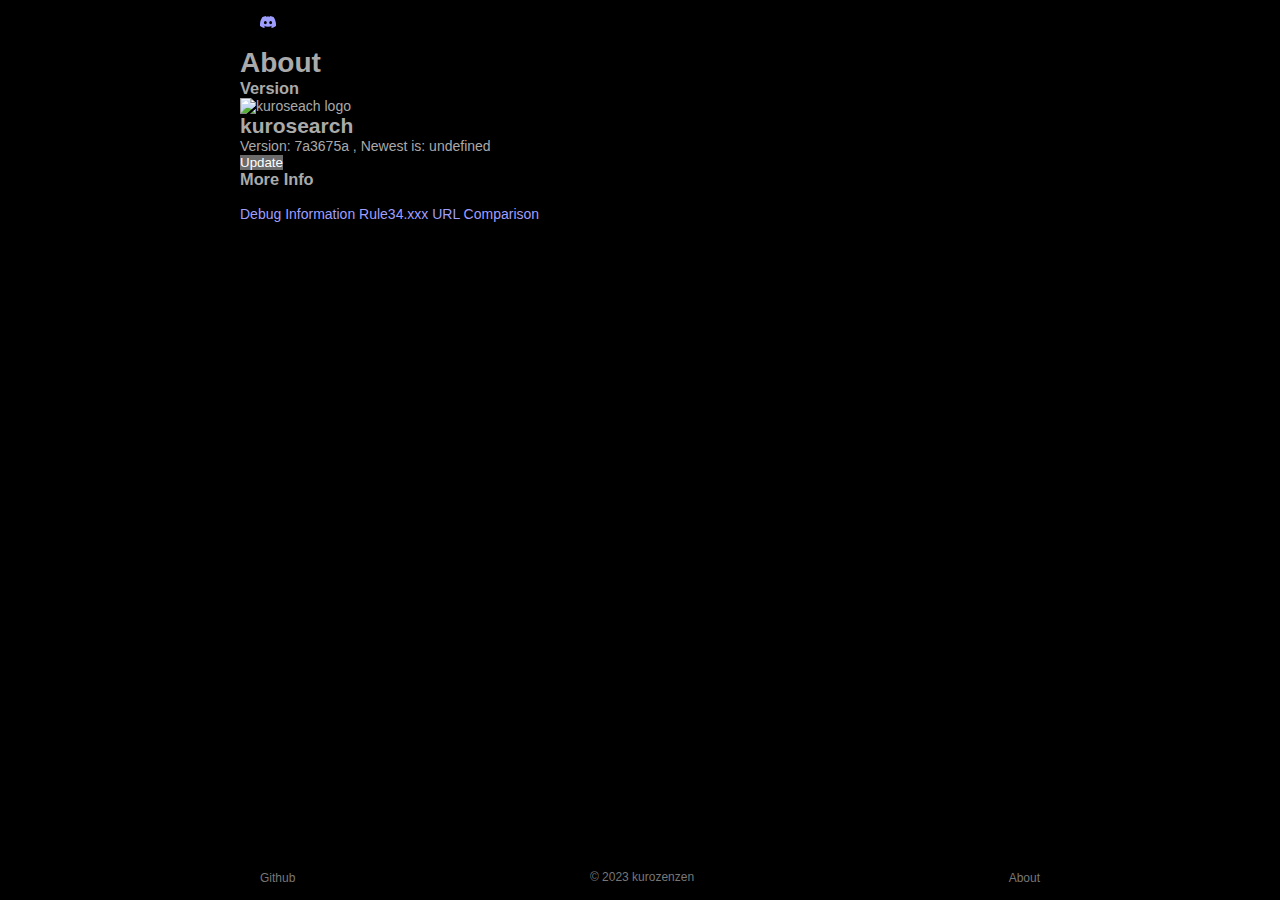
==== about.html @ 104b5483 "Deploying to gh-pages from @ kurozenzen/ks-dev@7a3675aeb4153328c575bf4c6e7546c13341e9d4 🚀" ====
<!DOCTYPE html>
<html lang="en" class="dark">
	<head>
		<title>kurosearch - Rule34 Hentai</title>
		<meta
			name="description"
			content="Simple and powerful Rule34 browsing site with a focus on simplicity and user experience. This app supports advanced features like excluding tags and sorting and filtering based on score."
		/>
		<meta name="keywords" content="rule34, hentai, exclude, kurosearch" />
		<link rel="icon" href="./favicon.svg" />
		<meta charset="utf-8" />
		<meta name="viewport" content="width=device-width" />
		<meta http-equiv="content-security-policy" content="default-src 'self'; frame-src https://r34-react.firebaseapp.com; connect-src 'self' https://apis.google.com https://rule34.xxx https://*.rule34.xxx https://*.googleapis.com https://*.google-analytics.com https://api.github.com; img-src 'self' https://rule34.xxx https://*.rule34.xxx https://*.googleusercontent.com https://www.googletagmanager.com; media-src 'self' https://rule34.xxx https://*.rule34.xxx; script-src 'self' https://apis.google.com https://www.googletagmanager.com 'sha256-51fKcXgBxMbTyZzP+VnzmnhFOLZ64S73BpdPcaakIR0=' 'sha256-dHPx77UVXL4IAZ4loCGJAvazlPejO0VDeeeN+PwA1MI='; style-src 'self' 'unsafe-inline'">
		<link href="./app/immutable/assets/0.17ee51ad.css" rel="stylesheet">
		<link href="./app/immutable/assets/SettingsLink.41ba7049.css" rel="stylesheet">
		<link href="./app/immutable/assets/IconLink.9d4e619a.css" rel="stylesheet">
		<link href="./app/immutable/assets/CodiconLink.bdf8e2b9.css" rel="stylesheet">
		<link href="./app/immutable/assets/3.2109d544.css" rel="stylesheet">
		<link href="./app/immutable/assets/Heading3.6d93f62a.css" rel="stylesheet">
		<link href="./app/immutable/assets/TextButton.292f670f.css" rel="stylesheet">
		<link rel="modulepreload" href="./app/immutable/entry/start.6f368557.js">
		<link rel="modulepreload" href="./app/immutable/chunks/scheduler.876e21ab.js">
		<link rel="modulepreload" href="./app/immutable/chunks/singletons.959972b2.js">
		<link rel="modulepreload" href="./app/immutable/chunks/index.20fb8850.js">
		<link rel="modulepreload" href="./app/immutable/chunks/paths.4aa6f1c5.js">
		<link rel="modulepreload" href="./app/immutable/chunks/environment.9219df7c.js">
		<link rel="modulepreload" href="./app/immutable/entry/app.2320b69c.js">
		<link rel="modulepreload" href="./app/immutable/chunks/index.bf870a3d.js">
		<link rel="modulepreload" href="./app/immutable/nodes/0.905dee6f.js">
		<link rel="modulepreload" href="./app/immutable/chunks/globals.7f7f1b26.js">
		<link rel="modulepreload" href="./app/immutable/chunks/SettingsLink.1e291b0b.js">
		<link rel="modulepreload" href="./app/immutable/chunks/IconLink.dd1f82e7.js">
		<link rel="modulepreload" href="./app/immutable/chunks/CodiconLink.2f2f3e01.js">
		<link rel="modulepreload" href="./app/immutable/chunks/theme-store.276221bb.js">
		<link rel="modulepreload" href="./app/immutable/chunks/store-keys.b8cbd8ca.js">
		<link rel="modulepreload" href="./app/immutable/chunks/wide-layout-enabled-store.8a5a05e3.js">
		<link rel="modulepreload" href="./app/immutable/chunks/stores.5b4bc999.js">
		<link rel="modulepreload" href="./app/immutable/chunks/firebase.68ed9652.js">
		<link rel="modulepreload" href="./app/immutable/chunks/index.esm2017.b35d87a0.js">
		<link rel="modulepreload" href="./app/immutable/nodes/3.2ac694f7.js">
		<link rel="modulepreload" href="./app/immutable/chunks/await_block.ac7187f4.js">
		<link rel="modulepreload" href="./app/immutable/chunks/Heading3.54b50ad8.js">
		<link rel="modulepreload" href="./app/immutable/chunks/TextButton.e107ec77.js"><title>kurosearch - About</title><!-- HEAD_svelte-2z3lmb_START --><script lang="ts" data-svelte-h="svelte-1lysl69">const [accent, theme] = (localStorage.getItem("kurosearch:theme") ?? "crimson dark").split(" ");
document.documentElement.dataset.theme = theme;
document.documentElement.dataset.accent = accent;</script><!-- HEAD_svelte-2z3lmb_END --><!-- HEAD_svelte-ktkf94_START --><meta name="description" content="Further information about the website can be found here."><!-- HEAD_svelte-ktkf94_END -->
		<meta name="theme-color" content="#000" />
		<meta name="background-color" content="#000" />
		<meta name="apple-mobile-web-app-capable" content="yes" />
		<link rel="manifest" href="./manifest.json" />
		<link rel="apple-touch-icon" href="./icon/ks-192.png" sizes="192x192" />
		<link rel="mask-icon" href="./favicon.svg" color="#000" />
	</head>

	<body data-sveltekit-preload-data="hover">
		<div>   <header class="svelte-pon4o3"><nav class="svelte-pon4o3"><a title="Sponsor" href="https://ko-fi.com/kurozenzen" target="_blank" class=" svelte-9n1wpp"><i class="codicon codicon-heart svelte-gqhl1j"></i> </a> <a title="Discord Server" href="https://discord.gg/yyJFG5PVBZ" target="_blank" class=" svelte-9n1wpp"><svg width="16" height="16" viewBox="0 0 71 55" xmlns="http://www.w3.org/2000/svg"><g clip-path="url(#prefix__clip0)"><path d="M60.105 4.898A58.55 58.55 0 0045.653.415a.22.22 0 00-.233.11 40.784 40.784 0 00-1.8 3.697c-5.456-.817-10.886-.817-16.23 0-.485-1.164-1.201-2.587-1.828-3.697a.228.228 0 00-.233-.11 58.386 58.386 0 00-14.451 4.483.207.207 0 00-.095.082C1.578 18.73-.944 32.144.293 45.39a.244.244 0 00.093.167c6.073 4.46 11.955 7.167 17.729 8.962a.23.23 0 00.249-.082 42.08 42.08 0 003.627-5.9.225.225 0 00-.123-.312 38.772 38.772 0 01-5.539-2.64.228.228 0 01-.022-.378c.372-.279.744-.569 1.1-.862a.22.22 0 01.23-.03c11.619 5.304 24.198 5.304 35.68 0a.219.219 0 01.233.027c.356.293.728.586 1.103.865a.228.228 0 01-.02.378 36.384 36.384 0 01-5.54 2.637.227.227 0 00-.121.315 47.249 47.249 0 003.624 5.897.225.225 0 00.249.084c5.801-1.794 11.684-4.502 17.757-8.961a.228.228 0 00.092-.164c1.48-15.315-2.48-28.618-10.497-40.412a.18.18 0 00-.093-.084zm-36.38 32.427c-3.497 0-6.38-3.211-6.38-7.156 0-3.944 2.827-7.156 6.38-7.156 3.583 0 6.438 3.24 6.382 7.156 0 3.945-2.827 7.156-6.381 7.156zm23.593 0c-3.498 0-6.38-3.211-6.38-7.156 0-3.944 2.826-7.156 6.38-7.156 3.582 0 6.437 3.24 6.38 7.156 0 3.945-2.798 7.156-6.38 7.156z" fill="currentcolor"></path></g><defs><clipPath id="prefix__clip0"><path fill="currentcolor" d="M0 0h71v55H0z"></path></clipPath></defs></svg> </a> <a title="Documentation" href="/help" target="_self" class=" svelte-9n1wpp"><i class="codicon codicon-book svelte-gqhl1j"></i> </a> <div class="svelte-pon4o3"></div> <a title="Search" href="/" target="_self" class=" svelte-9n1wpp"><i class="codicon codicon-search svelte-gqhl1j"></i> </a> <a title="Settings" href="/preferences" target="_self" class="gear svelte-9n1wpp"><i class="codicon codicon-settings-gear svelte-1e0y4hg"></i> </a> <a title="Account" href="/account" target="_self" class=" svelte-9n1wpp"><i class="codicon codicon-account svelte-z9ioyl"></i> </a></nav></header> <main class="svelte-pon4o3"> <div class="svelte-1jsrvde"><h1 class="svelte-1u9nu8x">About</h1> <h3 class="svelte-rs0dcn">Version</h3> <section class="info svelte-1jsrvde"><img src="/favicon.svg" alt="kuroseach logo" class="svelte-1jsrvde"> <h2 class="svelte-1jsrvde" data-svelte-h="svelte-1okuyk9">kurosearch</h2> <span>Version: 7a3675a
				, Newest is: undefined </span></section> <section class="update svelte-1jsrvde"><button title="Force an update of the app" class="primary svelte-p5b60j" >Update </button></section> <h3 class="svelte-rs0dcn">More Info</h3> <section class="more svelte-1jsrvde"><a title="Debug Information" href="/debug" target="_self" class="codicon codicon-link svelte-9n1wpp"><p class="svelte-1jsrvde" data-svelte-h="svelte-1flnq1l">Debug Information</p> </a> <a title="Rule34.xxx URL Comparison" href="/query" target="_self" class="codicon codicon-link svelte-9n1wpp"><p class="svelte-1jsrvde" data-svelte-h="svelte-1x54zdn">Rule34.xxx URL Comparison</p> </a></section> </div></main> <footer class="svelte-pon4o3"><a title="Source Code" href="https://github.com/kurozenzen/kurosearch" target="_blank" class="codicon codicon-github svelte-1nm38jf">Github </a> <span class="copyright svelte-pon4o3" data-svelte-h="svelte-1mff4tf">© 2023 kurozenzen</span> <a title="About" href="/about" target="_self" class="codicon codicon-info svelte-1nm38jf">About </a> </footer> 
			
			<script>
				{
					__sveltekit_1heew2d = {
						base: new URL(".", location).pathname.slice(0, -1),
						env: {}
					};

					const element = document.currentScript.parentElement;

					const data = [null,null];

					Promise.all([
						import("./app/immutable/entry/start.6f368557.js"),
						import("./app/immutable/entry/app.2320b69c.js")
					]).then(([kit, app]) => {
						kit.start(app, element, {
							node_ids: [0, 3],
							data,
							form: null,
							error: null
						});
					});

					if ('serviceWorker' in navigator) {
						addEventListener('load', function () {
							navigator.serviceWorker.register('./service-worker.js');
						});
					}
				}
			</script>
		</div>
	</body>
</html>
---- app/immutable/assets/0.17ee51ad.css ----
a.svelte-1nm38jf{display:inline-flex;align-items:center;gap:var(--tiny-gap);color:currentColor;font-size:var(--text-size-small);vertical-align:middle}a.svelte-1nm38jf:before{height:unset}@media (hover: hover){a.svelte-1nm38jf{transition:color var(--default-transition-behaviour)}a.svelte-1nm38jf:hover{color:var(--text-highlight)}}@layer reset{html{padding:unset}body{margin:unset}ol,ul{list-style-type:unset;margin-block:unset;padding-left:unset}p,h1,h2,h3{margin-block:unset}a{text-decoration:unset}button{border:unset;padding:unset}dialog{border:unset}input{border:unset;color:unset}select{background:unset;border:unset}}@font-face{font-family:Zen Kaku Gothic New;font-weight:900;src:url(../../../font/ZenKakuGothicNew-Black-subset.woff2) format("woff2"),url(../../../font/ZenKakuGothicNew-Black-subset.woff) format("woff")}@font-face{font-family:Roboto;font-weight:400;src:url(../../../font/Roboto-Regular.woff2) format("woff2"),url(../../../font/Roboto-Regular.woff) format("woff"),url(../../../font/Roboto-Italic.woff2) format("woff2") font-italic,url(../../../font/Roboto-Italic.woff) format("woff") font-italic}@font-face{font-family:codicon;src:url(../../../font/codicon.woff2) format("woff2"),url(../../../font/codicon.woff) format("woff")}*{box-sizing:border-box}body>div{display:contents}:root[data-accent=crimson]{--accent-color: crimson;--h: 348;--s: 83%;--l: 47%;--text-accent: #fff;--hover-lighten: 20%}:root[data-accent=hotpink]{--accent-color: hsl(330, 98%, 67%);--h: 330;--s: 100%;--l: 60%;--text-accent: #fff;--hover-lighten: 10%}:root[data-theme=dark]{--background-0: #000000;--background-1: #151520;--background-2: #303040;--background-3: #454560;--text: #aaa;--text-highlight: #fff;--text-muted: #777;color-scheme:dark;--artist-background: #a223;--artist-background-hover: #a228;--character-background: #2a23;--character-background-hover: #2a28;--copyright-background: #b4b3;--copyright-background-hover: #b4b8;--metadata-background: #f823;--metadata-background-hover: #f828}:root[data-theme=light]{--background-0: #fff;--background-1: #ddd;--background-2: #bbb;--background-3: #999;--text: #444;--text-highlight: #000;--text-muted: #888;color-scheme:light;--artist-background: #a228;--artist-background-hover: #a22a;--character-background: #2a28;--character-background-hover: #2a2a;--copyright-background: #b4b8;--copyright-background-hover: #b4ba;--metadata-background: #f828;--metadata-background-hover: #f82a}:root[data-theme=coffee]{--background-0: #191515;--background-1: #3f3535;--background-2: #655555;--background-3: #8b7575;--text: #aaa;--text-highlight: #fff;--text-muted: #555;color-scheme:dark;--artist-background: #a223;--artist-background-hover: #a228;--character-background: #2a23;--character-background-hover: #2a28;--copyright-background: #b4b3;--copyright-background-hover: #b4b8;--metadata-background: #f823;--metadata-background-hover: #f828}:root{--line-height-small: 24px;--line-height: 32px;--box-height: 36px;--line-height-large: 44px;--grid-gap: 1rem;--small-gap: .5rem;--tiny-gap: 4px;--icon-size: 32px;--body-width: 800px;--border-radius: 5px;--border-radius-full: 100px;--scrollbar-size: 6px;--text-size-small: 12px;--text-size: 14px;--text-size-large: 16px;--text-size-h1: 3.75rem;--text-size-h3: 1.5rem;--default-transition-behaviour: .2s ease-out;--text-link: #58a6ff;--default-shadow: 0px 3px 10px 3px rgba(0, 0, 0, .75);--z-dialog: 999;--z-scroll-up: 10;--z-searchbar: 3;--z-media-controls: 2;--z-media: 1;--accent: hsl(var(--h), var(--s), var(--l));--accent-light: hsl(var(--h), var(--s), calc(var(--l) + var(--hover-lighten)));accent-color:var(--accent);font-family:Roboto,sans-serif;background-color:var(--background-0)}html{color:var(--text);background-color:var(--background-0);font-size:var(--text-size);transition:background var(--default-transition-behaviour)}.codicon,.custom-icon{display:inline-block;text-decoration:none;text-rendering:auto;text-align:center;-webkit-font-smoothing:antialiased;-moz-osx-font-smoothing:grayscale;user-select:none;-webkit-user-select:none;-ms-user-select:none}i.codicon{font: 16px/1 codicon}.codicon:before{font-family:codicon,serif;font-style:unset;line-height:16px;width:16px;height:16px}.custom-icon-wave:before{content:"(⁓)"}.codicon-plus:before{padding-left:1px;content:""}.codicon-tag:before{content:""}.codicon-person:before{content:""}.codicon-comment:before{content:""}.codicon-search:before{content:""}.codicon-eye:before{content:""}.codicon-edit:before{content:""}.codicon-info:before{content:""}.codicon-error:before{content:""}.codicon-folder:before{content:""}.codicon-github:before{content:""}.codicon-zap:before{content:""}.codicon-arrow-down:before{content:""}.codicon-chevron-down:before{content:""}.codicon-chevron-left:before{content:""}.codicon-chevron-right:before{content:""}.codicon-arrow-up:before{content:""}.codicon-book:before{content:""}.codicon-close:before{content:""}.codicon-calendar:before{content:""}.codicon-code:before{content:""}.codicon-comment-discussion:before{content:""}.codicon-debug-disconnect:before{content:""}.codicon-filter:before{content:""}.codicon-heart:before{content:""}.codicon-link-external:before{content:""}.codicon-link:before{content:""}.codicon-list-ordered:before{content:""}.codicon-question:before{content:""}.codicon-settings-gear:before{content:""}.codicon-star-full:before{content:""}.codicon-unverified:before{content:""}.codicon-whole-word:before{content:""}.codicon-account:before{content:""}.codicon-arrow-swap:before{content:""}.codicon-dash:before{content:""}.codicon-file:before{content:""}.codicon-cloud:before{content:""}.codicon-screen-full:before{content:""}.codicon-copy:before{content:""}.codicon-pass:before{content:""}@media (pointer: fine){::-webkit-scrollbar{width:var(--scrollbar-size);height:var(--scrollbar-size);transition:background-color var(--default-transition-behaviour)}html,body,main{scrollbar-width:thin}::-webkit-scrollbar-track{background:transparent}::-webkit-scrollbar-thumb{background:rgba(200,200,255,.11);border-radius:var(--border-radius-full)}::-webkit-scrollbar-thumb:hover{background:rgba(200,200,255,.22)}}body{display:flex;flex-direction:column;min-height:100vh;width:100%;align-items:center;overflow-y:scroll}nav.svelte-pon4o3,footer.svelte-pon4o3{display:flex;gap:8px}main.svelte-pon4o3{width:100%;flex-grow:1;max-width:var(--body-width)}main.extra-wide.svelte-pon4o3{max-width:90vw}header.svelte-pon4o3,footer.svelte-pon4o3{padding:var(--grid-gap)}footer.svelte-pon4o3{color:var(--text-muted);justify-content:space-between}div.svelte-pon4o3{flex-grow:1}span.svelte-pon4o3{font-size:var(--text-size-small)}header.svelte-pon4o3,footer.svelte-pon4o3{width:100%;max-width:calc(var(--body-width) + 2 * var(--grid-gap))}
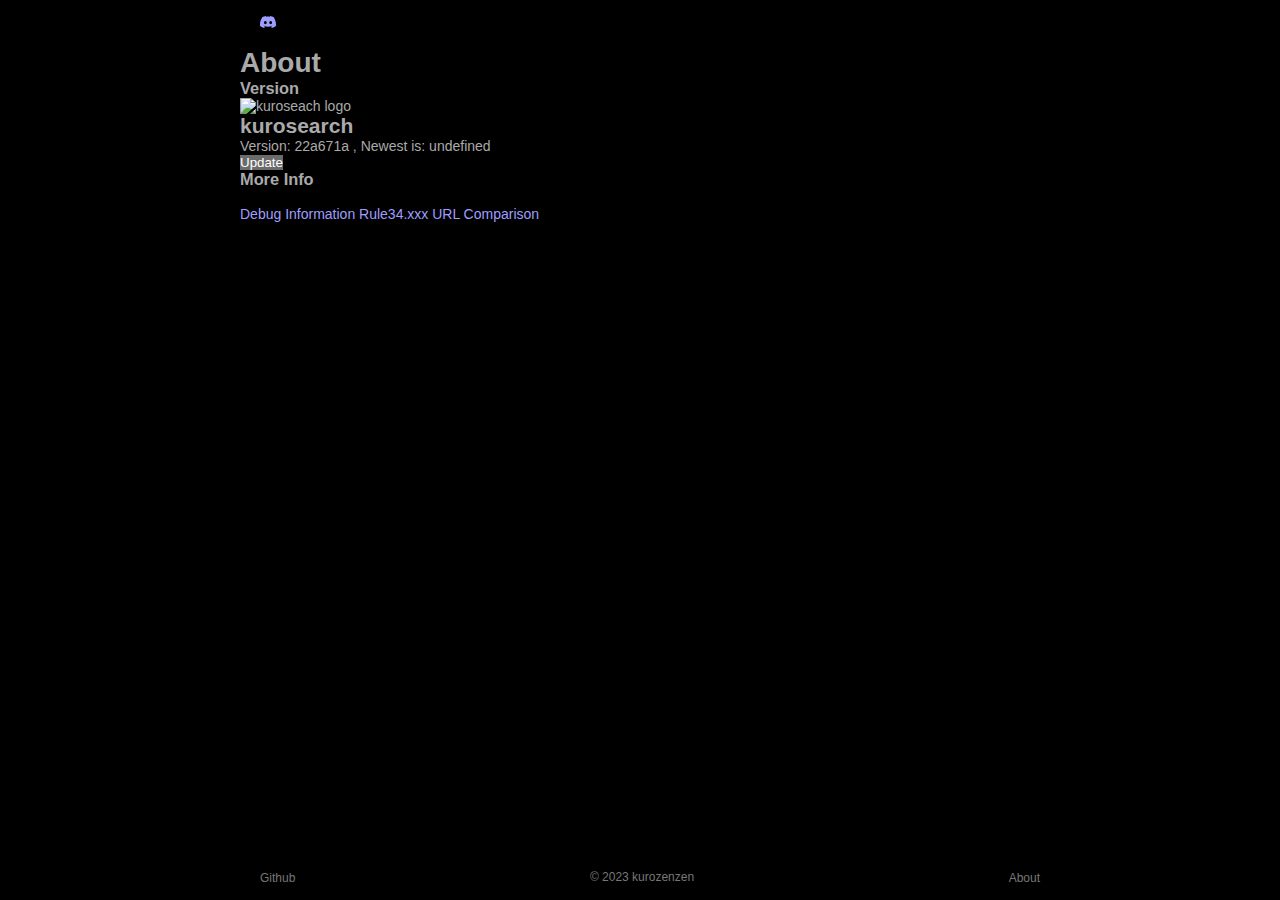
==== commit 9a795f7e: "Deploying to gh-pages from @ kurozenzen/ks-dev@22a671ace825711fc42da0fb0488170a5beb29b1 🚀" ====
--- a/about.html
+++ b/about.html
@@ -10,7 +10,7 @@
 		<link rel="icon" href="./favicon.svg" />
 		<meta charset="utf-8" />
 		<meta name="viewport" content="width=device-width" />
-		<meta http-equiv="content-security-policy" content="default-src 'self'; frame-src https://r34-react.firebaseapp.com; connect-src 'self' https://apis.google.com https://rule34.xxx https://*.rule34.xxx https://*.googleapis.com https://*.google-analytics.com https://api.github.com; img-src 'self' https://rule34.xxx https://*.rule34.xxx https://*.googleusercontent.com https://www.googletagmanager.com; media-src 'self' https://rule34.xxx https://*.rule34.xxx; script-src 'self' https://apis.google.com https://www.googletagmanager.com 'sha256-51fKcXgBxMbTyZzP+VnzmnhFOLZ64S73BpdPcaakIR0=' 'sha256-dHPx77UVXL4IAZ4loCGJAvazlPejO0VDeeeN+PwA1MI='; style-src 'self' 'unsafe-inline'">
+		<meta http-equiv="content-security-policy" content="default-src 'self'; frame-src https://r34-react.firebaseapp.com; connect-src 'self' https://apis.google.com https://rule34.xxx https://*.rule34.xxx https://*.googleapis.com https://*.google-analytics.com https://api.github.com; img-src 'self' https://rule34.xxx https://*.rule34.xxx https://*.googleusercontent.com https://www.googletagmanager.com; media-src 'self' https://rule34.xxx https://*.rule34.xxx; script-src 'self' https://apis.google.com https://www.googletagmanager.com 'sha256-51fKcXgBxMbTyZzP+VnzmnhFOLZ64S73BpdPcaakIR0=' 'sha256-iSNm7FVEpDPMpsSCzcGXD/ajo6g2iEFx7n3ENu6ODAY='; style-src 'self' 'unsafe-inline'">
 		<link href="./app/immutable/assets/0.17ee51ad.css" rel="stylesheet">
 		<link href="./app/immutable/assets/SettingsLink.41ba7049.css" rel="stylesheet">
 		<link href="./app/immutable/assets/IconLink.9d4e619a.css" rel="stylesheet">
@@ -18,26 +18,26 @@
 		<link href="./app/immutable/assets/3.2109d544.css" rel="stylesheet">
 		<link href="./app/immutable/assets/Heading3.6d93f62a.css" rel="stylesheet">
 		<link href="./app/immutable/assets/TextButton.292f670f.css" rel="stylesheet">
-		<link rel="modulepreload" href="./app/immutable/entry/start.6f368557.js">
+		<link rel="modulepreload" href="./app/immutable/entry/start.c494fdcd.js">
 		<link rel="modulepreload" href="./app/immutable/chunks/scheduler.876e21ab.js">
-		<link rel="modulepreload" href="./app/immutable/chunks/singletons.959972b2.js">
+		<link rel="modulepreload" href="./app/immutable/chunks/singletons.e32329a6.js">
 		<link rel="modulepreload" href="./app/immutable/chunks/index.20fb8850.js">
-		<link rel="modulepreload" href="./app/immutable/chunks/paths.4aa6f1c5.js">
-		<link rel="modulepreload" href="./app/immutable/chunks/environment.9219df7c.js">
-		<link rel="modulepreload" href="./app/immutable/entry/app.2320b69c.js">
+		<link rel="modulepreload" href="./app/immutable/chunks/paths.a35fe86d.js">
+		<link rel="modulepreload" href="./app/immutable/chunks/environment.958e5b75.js">
+		<link rel="modulepreload" href="./app/immutable/entry/app.ade23ed8.js">
 		<link rel="modulepreload" href="./app/immutable/chunks/index.bf870a3d.js">
-		<link rel="modulepreload" href="./app/immutable/nodes/0.905dee6f.js">
+		<link rel="modulepreload" href="./app/immutable/nodes/0.830a6ffa.js">
 		<link rel="modulepreload" href="./app/immutable/chunks/globals.7f7f1b26.js">
-		<link rel="modulepreload" href="./app/immutable/chunks/SettingsLink.1e291b0b.js">
+		<link rel="modulepreload" href="./app/immutable/chunks/SettingsLink.22a82935.js">
 		<link rel="modulepreload" href="./app/immutable/chunks/IconLink.dd1f82e7.js">
 		<link rel="modulepreload" href="./app/immutable/chunks/CodiconLink.2f2f3e01.js">
 		<link rel="modulepreload" href="./app/immutable/chunks/theme-store.276221bb.js">
 		<link rel="modulepreload" href="./app/immutable/chunks/store-keys.b8cbd8ca.js">
 		<link rel="modulepreload" href="./app/immutable/chunks/wide-layout-enabled-store.8a5a05e3.js">
-		<link rel="modulepreload" href="./app/immutable/chunks/stores.5b4bc999.js">
+		<link rel="modulepreload" href="./app/immutable/chunks/stores.49264be6.js">
 		<link rel="modulepreload" href="./app/immutable/chunks/firebase.68ed9652.js">
 		<link rel="modulepreload" href="./app/immutable/chunks/index.esm2017.b35d87a0.js">
-		<link rel="modulepreload" href="./app/immutable/nodes/3.2ac694f7.js">
+		<link rel="modulepreload" href="./app/immutable/nodes/3.01c33351.js">
 		<link rel="modulepreload" href="./app/immutable/chunks/await_block.ac7187f4.js">
 		<link rel="modulepreload" href="./app/immutable/chunks/Heading3.54b50ad8.js">
 		<link rel="modulepreload" href="./app/immutable/chunks/TextButton.e107ec77.js"><title>kurosearch - About</title><!-- HEAD_svelte-2z3lmb_START --><script lang="ts" data-svelte-h="svelte-1lysl69">const [accent, theme] = (localStorage.getItem("kurosearch:theme") ?? "crimson dark").split(" ");
@@ -52,12 +52,12 @@
 	</head>
 
 	<body data-sveltekit-preload-data="hover">
-		<div>   <header class="svelte-pon4o3"><nav class="svelte-pon4o3"><a title="Sponsor" href="https://ko-fi.com/kurozenzen" target="_blank" class=" svelte-9n1wpp"><i class="codicon codicon-heart svelte-gqhl1j"></i> </a> <a title="Discord Server" href="https://discord.gg/yyJFG5PVBZ" target="_blank" class=" svelte-9n1wpp"><svg width="16" height="16" viewBox="0 0 71 55" xmlns="http://www.w3.org/2000/svg"><g clip-path="url(#prefix__clip0)"><path d="M60.105 4.898A58.55 58.55 0 0045.653.415a.22.22 0 00-.233.11 40.784 40.784 0 00-1.8 3.697c-5.456-.817-10.886-.817-16.23 0-.485-1.164-1.201-2.587-1.828-3.697a.228.228 0 00-.233-.11 58.386 58.386 0 00-14.451 4.483.207.207 0 00-.095.082C1.578 18.73-.944 32.144.293 45.39a.244.244 0 00.093.167c6.073 4.46 11.955 7.167 17.729 8.962a.23.23 0 00.249-.082 42.08 42.08 0 003.627-5.9.225.225 0 00-.123-.312 38.772 38.772 0 01-5.539-2.64.228.228 0 01-.022-.378c.372-.279.744-.569 1.1-.862a.22.22 0 01.23-.03c11.619 5.304 24.198 5.304 35.68 0a.219.219 0 01.233.027c.356.293.728.586 1.103.865a.228.228 0 01-.02.378 36.384 36.384 0 01-5.54 2.637.227.227 0 00-.121.315 47.249 47.249 0 003.624 5.897.225.225 0 00.249.084c5.801-1.794 11.684-4.502 17.757-8.961a.228.228 0 00.092-.164c1.48-15.315-2.48-28.618-10.497-40.412a.18.18 0 00-.093-.084zm-36.38 32.427c-3.497 0-6.38-3.211-6.38-7.156 0-3.944 2.827-7.156 6.38-7.156 3.583 0 6.438 3.24 6.382 7.156 0 3.945-2.827 7.156-6.381 7.156zm23.593 0c-3.498 0-6.38-3.211-6.38-7.156 0-3.944 2.826-7.156 6.38-7.156 3.582 0 6.437 3.24 6.38 7.156 0 3.945-2.798 7.156-6.38 7.156z" fill="currentcolor"></path></g><defs><clipPath id="prefix__clip0"><path fill="currentcolor" d="M0 0h71v55H0z"></path></clipPath></defs></svg> </a> <a title="Documentation" href="/help" target="_self" class=" svelte-9n1wpp"><i class="codicon codicon-book svelte-gqhl1j"></i> </a> <div class="svelte-pon4o3"></div> <a title="Search" href="/" target="_self" class=" svelte-9n1wpp"><i class="codicon codicon-search svelte-gqhl1j"></i> </a> <a title="Settings" href="/preferences" target="_self" class="gear svelte-9n1wpp"><i class="codicon codicon-settings-gear svelte-1e0y4hg"></i> </a> <a title="Account" href="/account" target="_self" class=" svelte-9n1wpp"><i class="codicon codicon-account svelte-z9ioyl"></i> </a></nav></header> <main class="svelte-pon4o3"> <div class="svelte-1jsrvde"><h1 class="svelte-1u9nu8x">About</h1> <h3 class="svelte-rs0dcn">Version</h3> <section class="info svelte-1jsrvde"><img src="/favicon.svg" alt="kuroseach logo" class="svelte-1jsrvde"> <h2 class="svelte-1jsrvde" data-svelte-h="svelte-1okuyk9">kurosearch</h2> <span>Version: 7a3675a
+		<div>   <header class="svelte-pon4o3"><nav class="svelte-pon4o3"><a title="Sponsor" href="https://ko-fi.com/kurozenzen" target="_blank" class=" svelte-9n1wpp"><i class="codicon codicon-heart svelte-gqhl1j"></i> </a> <a title="Discord Server" href="https://discord.gg/yyJFG5PVBZ" target="_blank" class=" svelte-9n1wpp"><svg width="16" height="16" viewBox="0 0 71 55" xmlns="http://www.w3.org/2000/svg"><g clip-path="url(#prefix__clip0)"><path d="M60.105 4.898A58.55 58.55 0 0045.653.415a.22.22 0 00-.233.11 40.784 40.784 0 00-1.8 3.697c-5.456-.817-10.886-.817-16.23 0-.485-1.164-1.201-2.587-1.828-3.697a.228.228 0 00-.233-.11 58.386 58.386 0 00-14.451 4.483.207.207 0 00-.095.082C1.578 18.73-.944 32.144.293 45.39a.244.244 0 00.093.167c6.073 4.46 11.955 7.167 17.729 8.962a.23.23 0 00.249-.082 42.08 42.08 0 003.627-5.9.225.225 0 00-.123-.312 38.772 38.772 0 01-5.539-2.64.228.228 0 01-.022-.378c.372-.279.744-.569 1.1-.862a.22.22 0 01.23-.03c11.619 5.304 24.198 5.304 35.68 0a.219.219 0 01.233.027c.356.293.728.586 1.103.865a.228.228 0 01-.02.378 36.384 36.384 0 01-5.54 2.637.227.227 0 00-.121.315 47.249 47.249 0 003.624 5.897.225.225 0 00.249.084c5.801-1.794 11.684-4.502 17.757-8.961a.228.228 0 00.092-.164c1.48-15.315-2.48-28.618-10.497-40.412a.18.18 0 00-.093-.084zm-36.38 32.427c-3.497 0-6.38-3.211-6.38-7.156 0-3.944 2.827-7.156 6.38-7.156 3.583 0 6.438 3.24 6.382 7.156 0 3.945-2.827 7.156-6.381 7.156zm23.593 0c-3.498 0-6.38-3.211-6.38-7.156 0-3.944 2.826-7.156 6.38-7.156 3.582 0 6.437 3.24 6.38 7.156 0 3.945-2.798 7.156-6.38 7.156z" fill="currentcolor"></path></g><defs><clipPath id="prefix__clip0"><path fill="currentcolor" d="M0 0h71v55H0z"></path></clipPath></defs></svg> </a> <a title="Documentation" href="/help" target="_self" class=" svelte-9n1wpp"><i class="codicon codicon-book svelte-gqhl1j"></i> </a> <div class="svelte-pon4o3"></div> <a title="Search" href="/" target="_self" class=" svelte-9n1wpp"><i class="codicon codicon-search svelte-gqhl1j"></i> </a> <a title="Settings" href="/preferences" target="_self" class="gear svelte-9n1wpp"><i class="codicon codicon-settings-gear svelte-1e0y4hg"></i> </a> <a title="Account" href="/account" target="_self" class=" svelte-9n1wpp"><i class="codicon codicon-account svelte-z9ioyl"></i> </a></nav></header> <main class="svelte-pon4o3"> <div class="svelte-1jsrvde"><h1 class="svelte-1u9nu8x">About</h1> <h3 class="svelte-rs0dcn">Version</h3> <section class="info svelte-1jsrvde"><img src="/favicon.svg" alt="kuroseach logo" class="svelte-1jsrvde"> <h2 class="svelte-1jsrvde" data-svelte-h="svelte-1okuyk9">kurosearch</h2> <span>Version: 22a671a
 				, Newest is: undefined </span></section> <section class="update svelte-1jsrvde"><button title="Force an update of the app" class="primary svelte-p5b60j" >Update </button></section> <h3 class="svelte-rs0dcn">More Info</h3> <section class="more svelte-1jsrvde"><a title="Debug Information" href="/debug" target="_self" class="codicon codicon-link svelte-9n1wpp"><p class="svelte-1jsrvde" data-svelte-h="svelte-1flnq1l">Debug Information</p> </a> <a title="Rule34.xxx URL Comparison" href="/query" target="_self" class="codicon codicon-link svelte-9n1wpp"><p class="svelte-1jsrvde" data-svelte-h="svelte-1x54zdn">Rule34.xxx URL Comparison</p> </a></section> </div></main> <footer class="svelte-pon4o3"><a title="Source Code" href="https://github.com/kurozenzen/kurosearch" target="_blank" class="codicon codicon-github svelte-1nm38jf">Github </a> <span class="copyright svelte-pon4o3" data-svelte-h="svelte-1mff4tf">© 2023 kurozenzen</span> <a title="About" href="/about" target="_self" class="codicon codicon-info svelte-1nm38jf">About </a> </footer> 
 			
 			<script>
 				{
-					__sveltekit_1heew2d = {
+					__sveltekit_1ju3sz9 = {
 						base: new URL(".", location).pathname.slice(0, -1),
 						env: {}
 					};
@@ -67,8 +67,8 @@
 					const data = [null,null];
 
 					Promise.all([
-						import("./app/immutable/entry/start.6f368557.js"),
-						import("./app/immutable/entry/app.2320b69c.js")
+						import("./app/immutable/entry/start.c494fdcd.js"),
+						import("./app/immutable/entry/app.ade23ed8.js")
 					]).then(([kit, app]) => {
 						kit.start(app, element, {
 							node_ids: [0, 3],
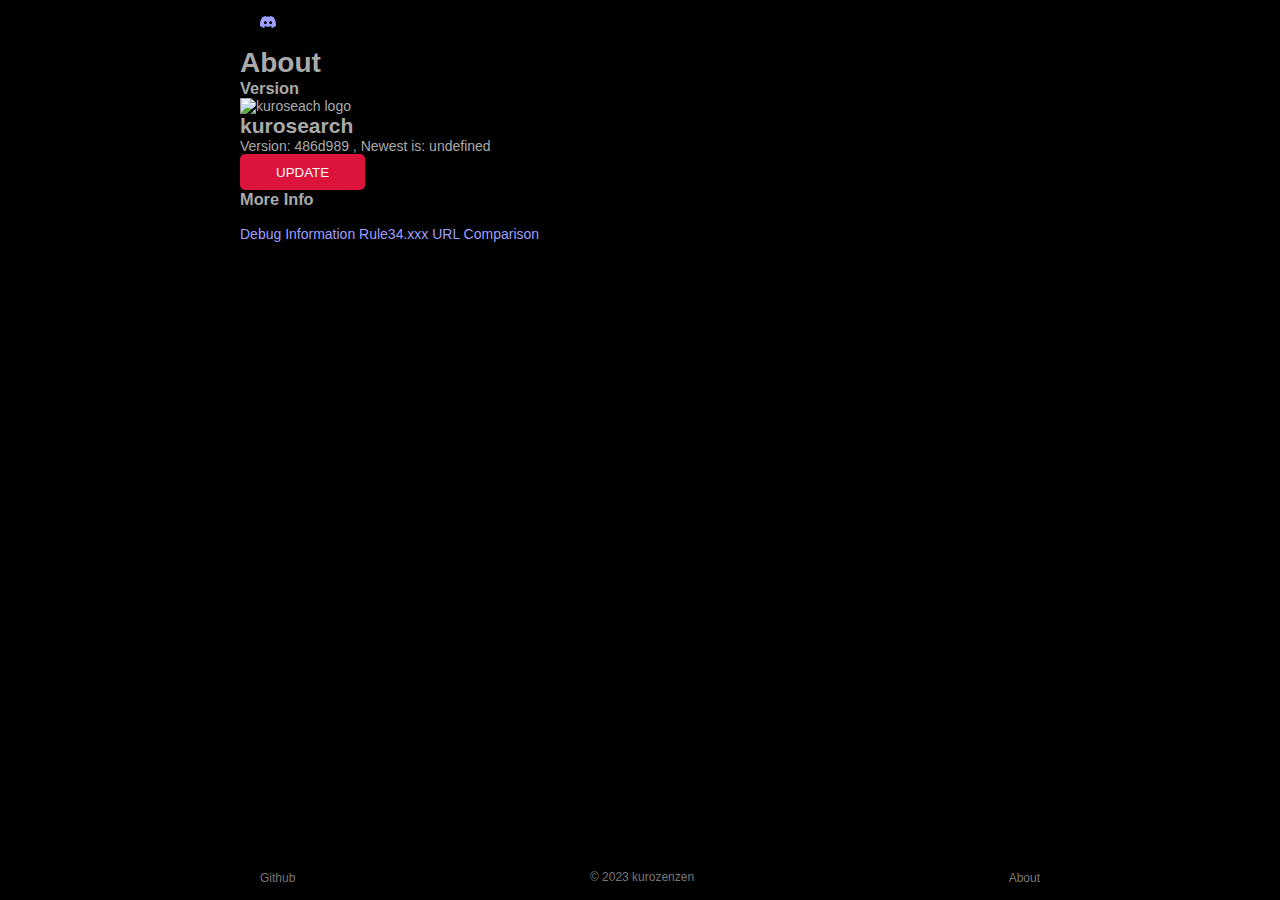
==== commit ea5616e0: "Deploying to gh-pages from @ kurozenzen/ks-dev@486d9890a81776fba07c1067e1fef85fa06cde1b 🚀" ====
--- a/about.html
+++ b/about.html
@@ -10,37 +10,37 @@
 		<link rel="icon" href="./favicon.svg" />
 		<meta charset="utf-8" />
 		<meta name="viewport" content="width=device-width" />
-		<meta http-equiv="content-security-policy" content="default-src 'self'; frame-src https://r34-react.firebaseapp.com; connect-src 'self' https://apis.google.com https://rule34.xxx https://*.rule34.xxx https://*.googleapis.com https://*.google-analytics.com https://api.github.com; img-src 'self' https://rule34.xxx https://*.rule34.xxx https://*.googleusercontent.com https://www.googletagmanager.com; media-src 'self' https://rule34.xxx https://*.rule34.xxx; script-src 'self' https://apis.google.com https://www.googletagmanager.com 'sha256-51fKcXgBxMbTyZzP+VnzmnhFOLZ64S73BpdPcaakIR0=' 'sha256-iSNm7FVEpDPMpsSCzcGXD/ajo6g2iEFx7n3ENu6ODAY='; style-src 'self' 'unsafe-inline'">
+		<meta http-equiv="content-security-policy" content="default-src 'self'; frame-src https://r34-react.firebaseapp.com; connect-src 'self' https://apis.google.com https://rule34.xxx https://*.rule34.xxx https://*.googleapis.com https://*.google-analytics.com https://api.github.com; img-src 'self' https://rule34.xxx https://*.rule34.xxx https://*.googleusercontent.com https://www.googletagmanager.com; media-src 'self' https://rule34.xxx https://*.rule34.xxx; script-src 'self' https://apis.google.com https://www.googletagmanager.com 'sha256-51fKcXgBxMbTyZzP+VnzmnhFOLZ64S73BpdPcaakIR0=' 'sha256-yh+aORWckr9FMlWx60pZ481OrcKFcQXFrB2y0ZV7hqo='; style-src 'self' 'unsafe-inline'">
 		<link href="./app/immutable/assets/0.17ee51ad.css" rel="stylesheet">
 		<link href="./app/immutable/assets/SettingsLink.41ba7049.css" rel="stylesheet">
 		<link href="./app/immutable/assets/IconLink.9d4e619a.css" rel="stylesheet">
 		<link href="./app/immutable/assets/CodiconLink.bdf8e2b9.css" rel="stylesheet">
 		<link href="./app/immutable/assets/3.2109d544.css" rel="stylesheet">
 		<link href="./app/immutable/assets/Heading3.6d93f62a.css" rel="stylesheet">
-		<link href="./app/immutable/assets/TextButton.292f670f.css" rel="stylesheet">
-		<link rel="modulepreload" href="./app/immutable/entry/start.c494fdcd.js">
-		<link rel="modulepreload" href="./app/immutable/chunks/scheduler.876e21ab.js">
-		<link rel="modulepreload" href="./app/immutable/chunks/singletons.e32329a6.js">
-		<link rel="modulepreload" href="./app/immutable/chunks/index.20fb8850.js">
-		<link rel="modulepreload" href="./app/immutable/chunks/paths.a35fe86d.js">
-		<link rel="modulepreload" href="./app/immutable/chunks/environment.958e5b75.js">
-		<link rel="modulepreload" href="./app/immutable/entry/app.ade23ed8.js">
-		<link rel="modulepreload" href="./app/immutable/chunks/index.bf870a3d.js">
-		<link rel="modulepreload" href="./app/immutable/nodes/0.830a6ffa.js">
+		<link href="./app/immutable/assets/TextButton.6136926f.css" rel="stylesheet">
+		<link rel="modulepreload" href="./app/immutable/entry/start.43ddd453.js">
+		<link rel="modulepreload" href="./app/immutable/chunks/scheduler.2e119837.js">
+		<link rel="modulepreload" href="./app/immutable/chunks/singletons.54ba383b.js">
+		<link rel="modulepreload" href="./app/immutable/chunks/index.31dec069.js">
+		<link rel="modulepreload" href="./app/immutable/chunks/paths.1bcf40a5.js">
+		<link rel="modulepreload" href="./app/immutable/chunks/environment.583b9bc5.js">
+		<link rel="modulepreload" href="./app/immutable/entry/app.39ea6c9c.js">
+		<link rel="modulepreload" href="./app/immutable/chunks/index.564f3e18.js">
+		<link rel="modulepreload" href="./app/immutable/nodes/0.4c3785e2.js">
 		<link rel="modulepreload" href="./app/immutable/chunks/globals.7f7f1b26.js">
-		<link rel="modulepreload" href="./app/immutable/chunks/SettingsLink.22a82935.js">
-		<link rel="modulepreload" href="./app/immutable/chunks/IconLink.dd1f82e7.js">
-		<link rel="modulepreload" href="./app/immutable/chunks/CodiconLink.2f2f3e01.js">
-		<link rel="modulepreload" href="./app/immutable/chunks/theme-store.276221bb.js">
-		<link rel="modulepreload" href="./app/immutable/chunks/store-keys.b8cbd8ca.js">
-		<link rel="modulepreload" href="./app/immutable/chunks/wide-layout-enabled-store.8a5a05e3.js">
-		<link rel="modulepreload" href="./app/immutable/chunks/stores.49264be6.js">
+		<link rel="modulepreload" href="./app/immutable/chunks/SettingsLink.33c48468.js">
+		<link rel="modulepreload" href="./app/immutable/chunks/IconLink.5c46a6bb.js">
+		<link rel="modulepreload" href="./app/immutable/chunks/CodiconLink.3f6f0827.js">
+		<link rel="modulepreload" href="./app/immutable/chunks/theme-store.4bbc27c5.js">
+		<link rel="modulepreload" href="./app/immutable/chunks/store-keys.5df44647.js">
+		<link rel="modulepreload" href="./app/immutable/chunks/wide-layout-enabled-store.d93ab4db.js">
+		<link rel="modulepreload" href="./app/immutable/chunks/stores.1eb6e958.js">
 		<link rel="modulepreload" href="./app/immutable/chunks/firebase.68ed9652.js">
 		<link rel="modulepreload" href="./app/immutable/chunks/index.esm2017.b35d87a0.js">
-		<link rel="modulepreload" href="./app/immutable/nodes/3.01c33351.js">
-		<link rel="modulepreload" href="./app/immutable/chunks/await_block.ac7187f4.js">
-		<link rel="modulepreload" href="./app/immutable/chunks/Heading3.54b50ad8.js">
-		<link rel="modulepreload" href="./app/immutable/chunks/TextButton.e107ec77.js"><title>kurosearch - About</title><!-- HEAD_svelte-2z3lmb_START --><script lang="ts" data-svelte-h="svelte-1lysl69">const [accent, theme] = (localStorage.getItem("kurosearch:theme") ?? "crimson dark").split(" ");
+		<link rel="modulepreload" href="./app/immutable/nodes/3.da3fdd19.js">
+		<link rel="modulepreload" href="./app/immutable/chunks/await_block.f7fb3241.js">
+		<link rel="modulepreload" href="./app/immutable/chunks/Heading3.e0416bd7.js">
+		<link rel="modulepreload" href="./app/immutable/chunks/TextButton.21265bac.js"><title>kurosearch - About</title><!-- HEAD_svelte-2z3lmb_START --><script lang="ts" data-svelte-h="svelte-1lysl69">const [accent, theme] = (localStorage.getItem("kurosearch:theme") ?? "crimson dark").split(" ");
 document.documentElement.dataset.theme = theme;
 document.documentElement.dataset.accent = accent;</script><!-- HEAD_svelte-2z3lmb_END --><!-- HEAD_svelte-ktkf94_START --><meta name="description" content="Further information about the website can be found here."><!-- HEAD_svelte-ktkf94_END -->
 		<meta name="theme-color" content="#000" />
@@ -52,12 +52,12 @@
 	</head>
 
 	<body data-sveltekit-preload-data="hover">
-		<div>   <header class="svelte-pon4o3"><nav class="svelte-pon4o3"><a title="Sponsor" href="https://ko-fi.com/kurozenzen" target="_blank" class=" svelte-9n1wpp"><i class="codicon codicon-heart svelte-gqhl1j"></i> </a> <a title="Discord Server" href="https://discord.gg/yyJFG5PVBZ" target="_blank" class=" svelte-9n1wpp"><svg width="16" height="16" viewBox="0 0 71 55" xmlns="http://www.w3.org/2000/svg"><g clip-path="url(#prefix__clip0)"><path d="M60.105 4.898A58.55 58.55 0 0045.653.415a.22.22 0 00-.233.11 40.784 40.784 0 00-1.8 3.697c-5.456-.817-10.886-.817-16.23 0-.485-1.164-1.201-2.587-1.828-3.697a.228.228 0 00-.233-.11 58.386 58.386 0 00-14.451 4.483.207.207 0 00-.095.082C1.578 18.73-.944 32.144.293 45.39a.244.244 0 00.093.167c6.073 4.46 11.955 7.167 17.729 8.962a.23.23 0 00.249-.082 42.08 42.08 0 003.627-5.9.225.225 0 00-.123-.312 38.772 38.772 0 01-5.539-2.64.228.228 0 01-.022-.378c.372-.279.744-.569 1.1-.862a.22.22 0 01.23-.03c11.619 5.304 24.198 5.304 35.68 0a.219.219 0 01.233.027c.356.293.728.586 1.103.865a.228.228 0 01-.02.378 36.384 36.384 0 01-5.54 2.637.227.227 0 00-.121.315 47.249 47.249 0 003.624 5.897.225.225 0 00.249.084c5.801-1.794 11.684-4.502 17.757-8.961a.228.228 0 00.092-.164c1.48-15.315-2.48-28.618-10.497-40.412a.18.18 0 00-.093-.084zm-36.38 32.427c-3.497 0-6.38-3.211-6.38-7.156 0-3.944 2.827-7.156 6.38-7.156 3.583 0 6.438 3.24 6.382 7.156 0 3.945-2.827 7.156-6.381 7.156zm23.593 0c-3.498 0-6.38-3.211-6.38-7.156 0-3.944 2.826-7.156 6.38-7.156 3.582 0 6.437 3.24 6.38 7.156 0 3.945-2.798 7.156-6.38 7.156z" fill="currentcolor"></path></g><defs><clipPath id="prefix__clip0"><path fill="currentcolor" d="M0 0h71v55H0z"></path></clipPath></defs></svg> </a> <a title="Documentation" href="/help" target="_self" class=" svelte-9n1wpp"><i class="codicon codicon-book svelte-gqhl1j"></i> </a> <div class="svelte-pon4o3"></div> <a title="Search" href="/" target="_self" class=" svelte-9n1wpp"><i class="codicon codicon-search svelte-gqhl1j"></i> </a> <a title="Settings" href="/preferences" target="_self" class="gear svelte-9n1wpp"><i class="codicon codicon-settings-gear svelte-1e0y4hg"></i> </a> <a title="Account" href="/account" target="_self" class=" svelte-9n1wpp"><i class="codicon codicon-account svelte-z9ioyl"></i> </a></nav></header> <main class="svelte-pon4o3"> <div class="svelte-1jsrvde"><h1 class="svelte-1u9nu8x">About</h1> <h3 class="svelte-rs0dcn">Version</h3> <section class="info svelte-1jsrvde"><img src="/favicon.svg" alt="kuroseach logo" class="svelte-1jsrvde"> <h2 class="svelte-1jsrvde" data-svelte-h="svelte-1okuyk9">kurosearch</h2> <span>Version: 22a671a
-				, Newest is: undefined </span></section> <section class="update svelte-1jsrvde"><button title="Force an update of the app" class="primary svelte-p5b60j" >Update </button></section> <h3 class="svelte-rs0dcn">More Info</h3> <section class="more svelte-1jsrvde"><a title="Debug Information" href="/debug" target="_self" class="codicon codicon-link svelte-9n1wpp"><p class="svelte-1jsrvde" data-svelte-h="svelte-1flnq1l">Debug Information</p> </a> <a title="Rule34.xxx URL Comparison" href="/query" target="_self" class="codicon codicon-link svelte-9n1wpp"><p class="svelte-1jsrvde" data-svelte-h="svelte-1x54zdn">Rule34.xxx URL Comparison</p> </a></section> </div></main> <footer class="svelte-pon4o3"><a title="Source Code" href="https://github.com/kurozenzen/kurosearch" target="_blank" class="codicon codicon-github svelte-1nm38jf">Github </a> <span class="copyright svelte-pon4o3" data-svelte-h="svelte-1mff4tf">© 2023 kurozenzen</span> <a title="About" href="/about" target="_self" class="codicon codicon-info svelte-1nm38jf">About </a> </footer> 
+		<div>   <header class="svelte-pon4o3"><nav class="svelte-pon4o3"><a title="Sponsor" href="https://ko-fi.com/kurozenzen" target="_blank" class=" svelte-9n1wpp"><i class="codicon codicon-heart svelte-gqhl1j"></i> </a> <a title="Discord Server" href="https://discord.gg/yyJFG5PVBZ" target="_blank" class=" svelte-9n1wpp"><svg width="16" height="16" viewBox="0 0 71 55" xmlns="http://www.w3.org/2000/svg"><g clip-path="url(#prefix__clip0)"><path d="M60.105 4.898A58.55 58.55 0 0045.653.415a.22.22 0 00-.233.11 40.784 40.784 0 00-1.8 3.697c-5.456-.817-10.886-.817-16.23 0-.485-1.164-1.201-2.587-1.828-3.697a.228.228 0 00-.233-.11 58.386 58.386 0 00-14.451 4.483.207.207 0 00-.095.082C1.578 18.73-.944 32.144.293 45.39a.244.244 0 00.093.167c6.073 4.46 11.955 7.167 17.729 8.962a.23.23 0 00.249-.082 42.08 42.08 0 003.627-5.9.225.225 0 00-.123-.312 38.772 38.772 0 01-5.539-2.64.228.228 0 01-.022-.378c.372-.279.744-.569 1.1-.862a.22.22 0 01.23-.03c11.619 5.304 24.198 5.304 35.68 0a.219.219 0 01.233.027c.356.293.728.586 1.103.865a.228.228 0 01-.02.378 36.384 36.384 0 01-5.54 2.637.227.227 0 00-.121.315 47.249 47.249 0 003.624 5.897.225.225 0 00.249.084c5.801-1.794 11.684-4.502 17.757-8.961a.228.228 0 00.092-.164c1.48-15.315-2.48-28.618-10.497-40.412a.18.18 0 00-.093-.084zm-36.38 32.427c-3.497 0-6.38-3.211-6.38-7.156 0-3.944 2.827-7.156 6.38-7.156 3.583 0 6.438 3.24 6.382 7.156 0 3.945-2.827 7.156-6.381 7.156zm23.593 0c-3.498 0-6.38-3.211-6.38-7.156 0-3.944 2.826-7.156 6.38-7.156 3.582 0 6.437 3.24 6.38 7.156 0 3.945-2.798 7.156-6.38 7.156z" fill="currentcolor"></path></g><defs><clipPath id="prefix__clip0"><path fill="currentcolor" d="M0 0h71v55H0z"></path></clipPath></defs></svg> </a> <a title="Documentation" href="/help" target="_self" class=" svelte-9n1wpp"><i class="codicon codicon-book svelte-gqhl1j"></i> </a> <div class="svelte-pon4o3"></div> <a title="Search" href="/" target="_self" class=" svelte-9n1wpp"><i class="codicon codicon-search svelte-gqhl1j"></i> </a> <a title="Settings" href="/preferences" target="_self" class="gear svelte-9n1wpp"><i class="codicon codicon-settings-gear svelte-1e0y4hg"></i> </a> <a title="Account" href="/account" target="_self" class=" svelte-9n1wpp"><i class="codicon codicon-account svelte-z9ioyl"></i> </a></nav></header> <main class="svelte-pon4o3"> <div class="svelte-1jsrvde"><h1 class="svelte-1u9nu8x">About</h1> <h3 class="svelte-rs0dcn">Version</h3> <section class="info svelte-1jsrvde"><img src="/favicon.svg" alt="kuroseach logo" class="svelte-1jsrvde"> <h2 class="svelte-1jsrvde" data-svelte-h="svelte-1okuyk9">kurosearch</h2> <span>Version: 486d989
+				, Newest is: undefined </span></section> <section class="update svelte-1jsrvde"><button title="Force an update of the app" class="primary svelte-liwfm9" >Update </button></section> <h3 class="svelte-rs0dcn">More Info</h3> <section class="more svelte-1jsrvde"><a title="Debug Information" href="/debug" target="_self" class="codicon codicon-link svelte-9n1wpp"><p class="svelte-1jsrvde" data-svelte-h="svelte-1flnq1l">Debug Information</p> </a> <a title="Rule34.xxx URL Comparison" href="/query" target="_self" class="codicon codicon-link svelte-9n1wpp"><p class="svelte-1jsrvde" data-svelte-h="svelte-1x54zdn">Rule34.xxx URL Comparison</p> </a></section> </div></main> <footer class="svelte-pon4o3"><a title="Source Code" href="https://github.com/kurozenzen/kurosearch" target="_blank" class="codicon codicon-github svelte-1nm38jf">Github </a> <span class="copyright svelte-pon4o3" data-svelte-h="svelte-1mff4tf">© 2023 kurozenzen</span> <a title="About" href="/about" target="_self" class="codicon codicon-info svelte-1nm38jf">About </a> </footer> 
 			
 			<script>
 				{
-					__sveltekit_1ju3sz9 = {
+					__sveltekit_qynflv = {
 						base: new URL(".", location).pathname.slice(0, -1),
 						env: {}
 					};
@@ -67,8 +67,8 @@
 					const data = [null,null];
 
 					Promise.all([
-						import("./app/immutable/entry/start.c494fdcd.js"),
-						import("./app/immutable/entry/app.ade23ed8.js")
+						import("./app/immutable/entry/start.43ddd453.js"),
+						import("./app/immutable/entry/app.39ea6c9c.js")
 					]).then(([kit, app]) => {
 						kit.start(app, element, {
 							node_ids: [0, 3],
--- a/app/immutable/assets/TextButton.6136926f.css
+++ b/app/immutable/assets/TextButton.6136926f.css
@@ -0,0 +1 @@
+button.svelte-liwfm9{height:var(--box-height);padding-inline:var(--box-height);border-radius:var(--border-radius);text-align:center;text-transform:uppercase;white-space:nowrap}button.svelte-liwfm9:disabled{background-color:var(--background-2)}button.primary.svelte-liwfm9:not(:disabled){color:var(--text-accent);background-color:var(--accent)}button.secondary.svelte-liwfm9:not(:disabled){color:var(--text);background-color:var(--background-1)}@media (hover: hover){button.svelte-liwfm9{transition:background-color var(--default-transition-behaviour)}button.primary.svelte-liwfm9:not(:disabled):hover{background-color:var(--accent-light)}button.secondary.svelte-liwfm9:not(:disabled):hover{background-color:var(--background-2)}button.svelte-liwfm9:disabled:hover{background-color:var(--background-2);cursor:not-allowed}}
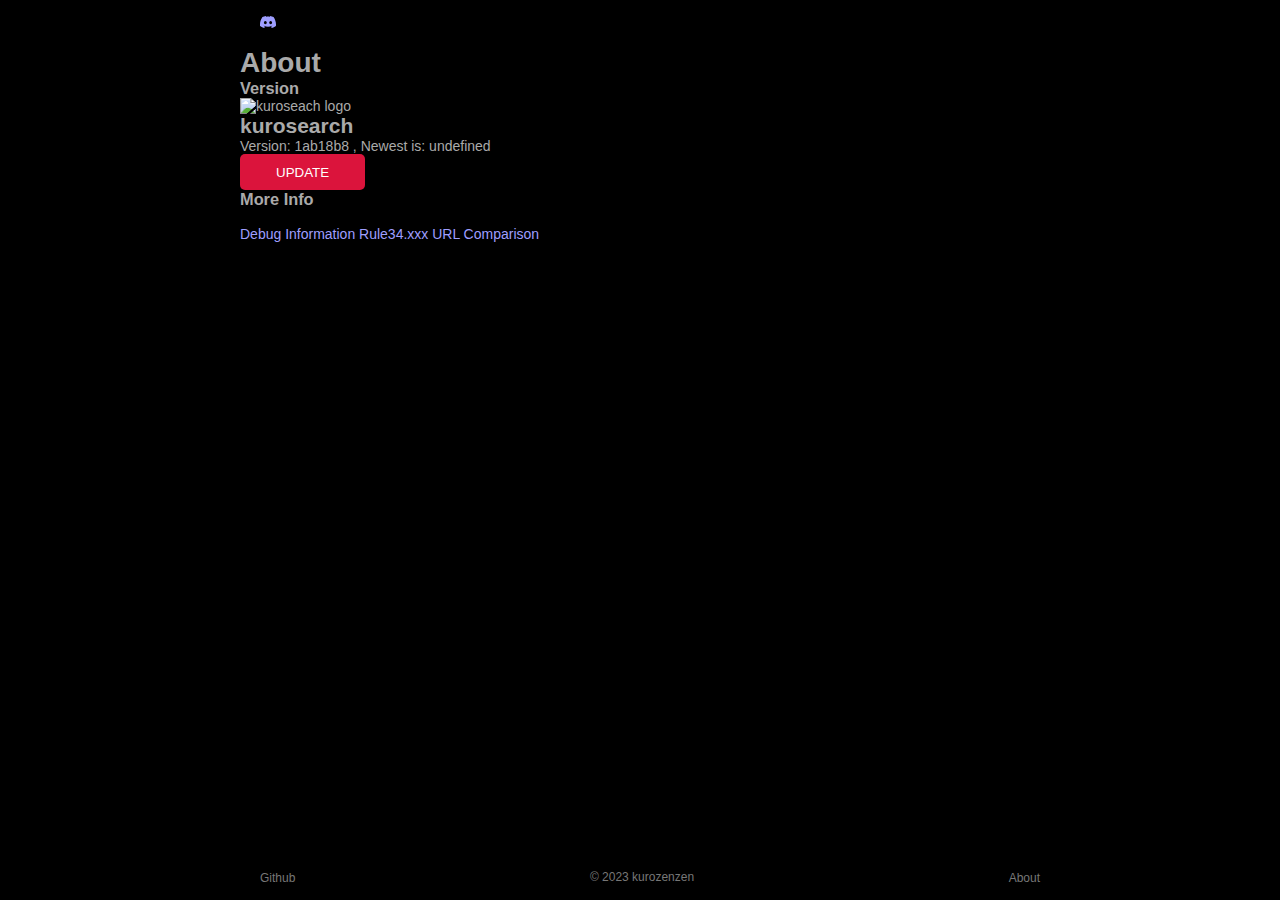
==== commit a2fa894c: "Deploying to gh-pages from @ kurozenzen/ks-dev@1ab18b85ed794b61527099cb3c7ad110d317da7e 🚀" ====
--- a/about.html
+++ b/about.html
@@ -10,7 +10,7 @@
 		<link rel="icon" href="./favicon.svg" />
 		<meta charset="utf-8" />
 		<meta name="viewport" content="width=device-width" />
-		<meta http-equiv="content-security-policy" content="default-src 'self'; frame-src https://r34-react.firebaseapp.com; connect-src 'self' https://apis.google.com https://rule34.xxx https://*.rule34.xxx https://*.googleapis.com https://*.google-analytics.com https://api.github.com; img-src 'self' https://rule34.xxx https://*.rule34.xxx https://*.googleusercontent.com https://www.googletagmanager.com; media-src 'self' https://rule34.xxx https://*.rule34.xxx; script-src 'self' https://apis.google.com https://www.googletagmanager.com 'sha256-51fKcXgBxMbTyZzP+VnzmnhFOLZ64S73BpdPcaakIR0=' 'sha256-yh+aORWckr9FMlWx60pZ481OrcKFcQXFrB2y0ZV7hqo='; style-src 'self' 'unsafe-inline'">
+		<meta http-equiv="content-security-policy" content="default-src 'self'; frame-src https://r34-react.firebaseapp.com; connect-src 'self' https://apis.google.com https://rule34.xxx https://*.rule34.xxx https://*.googleapis.com https://*.google-analytics.com https://api.github.com; img-src 'self' https://rule34.xxx https://*.rule34.xxx https://*.googleusercontent.com https://www.googletagmanager.com; media-src 'self' https://rule34.xxx https://*.rule34.xxx; script-src 'self' https://apis.google.com https://www.googletagmanager.com 'sha256-51fKcXgBxMbTyZzP+VnzmnhFOLZ64S73BpdPcaakIR0=' 'sha256-VK2XS+u/UhMZMBx+j2M77K4LpR/ggHdTovU7JQIKn2A='; style-src 'self' 'unsafe-inline'">
 		<link href="./app/immutable/assets/0.17ee51ad.css" rel="stylesheet">
 		<link href="./app/immutable/assets/SettingsLink.41ba7049.css" rel="stylesheet">
 		<link href="./app/immutable/assets/IconLink.9d4e619a.css" rel="stylesheet">
@@ -18,26 +18,26 @@
 		<link href="./app/immutable/assets/3.2109d544.css" rel="stylesheet">
 		<link href="./app/immutable/assets/Heading3.6d93f62a.css" rel="stylesheet">
 		<link href="./app/immutable/assets/TextButton.6136926f.css" rel="stylesheet">
-		<link rel="modulepreload" href="./app/immutable/entry/start.43ddd453.js">
+		<link rel="modulepreload" href="./app/immutable/entry/start.8ce196d5.js">
 		<link rel="modulepreload" href="./app/immutable/chunks/scheduler.2e119837.js">
-		<link rel="modulepreload" href="./app/immutable/chunks/singletons.54ba383b.js">
+		<link rel="modulepreload" href="./app/immutable/chunks/singletons.1670c28d.js">
 		<link rel="modulepreload" href="./app/immutable/chunks/index.31dec069.js">
-		<link rel="modulepreload" href="./app/immutable/chunks/paths.1bcf40a5.js">
-		<link rel="modulepreload" href="./app/immutable/chunks/environment.583b9bc5.js">
-		<link rel="modulepreload" href="./app/immutable/entry/app.39ea6c9c.js">
+		<link rel="modulepreload" href="./app/immutable/chunks/paths.0172d4e3.js">
+		<link rel="modulepreload" href="./app/immutable/chunks/environment.c78355e5.js">
+		<link rel="modulepreload" href="./app/immutable/entry/app.543af417.js">
 		<link rel="modulepreload" href="./app/immutable/chunks/index.564f3e18.js">
-		<link rel="modulepreload" href="./app/immutable/nodes/0.4c3785e2.js">
+		<link rel="modulepreload" href="./app/immutable/nodes/0.dd2ccd51.js">
 		<link rel="modulepreload" href="./app/immutable/chunks/globals.7f7f1b26.js">
-		<link rel="modulepreload" href="./app/immutable/chunks/SettingsLink.33c48468.js">
+		<link rel="modulepreload" href="./app/immutable/chunks/SettingsLink.dc2d34a3.js">
 		<link rel="modulepreload" href="./app/immutable/chunks/IconLink.5c46a6bb.js">
 		<link rel="modulepreload" href="./app/immutable/chunks/CodiconLink.3f6f0827.js">
 		<link rel="modulepreload" href="./app/immutable/chunks/theme-store.4bbc27c5.js">
 		<link rel="modulepreload" href="./app/immutable/chunks/store-keys.5df44647.js">
 		<link rel="modulepreload" href="./app/immutable/chunks/wide-layout-enabled-store.d93ab4db.js">
-		<link rel="modulepreload" href="./app/immutable/chunks/stores.1eb6e958.js">
+		<link rel="modulepreload" href="./app/immutable/chunks/stores.3927ee19.js">
 		<link rel="modulepreload" href="./app/immutable/chunks/firebase.68ed9652.js">
 		<link rel="modulepreload" href="./app/immutable/chunks/index.esm2017.b35d87a0.js">
-		<link rel="modulepreload" href="./app/immutable/nodes/3.da3fdd19.js">
+		<link rel="modulepreload" href="./app/immutable/nodes/3.b870dc2f.js">
 		<link rel="modulepreload" href="./app/immutable/chunks/await_block.f7fb3241.js">
 		<link rel="modulepreload" href="./app/immutable/chunks/Heading3.e0416bd7.js">
 		<link rel="modulepreload" href="./app/immutable/chunks/TextButton.21265bac.js"><title>kurosearch - About</title><!-- HEAD_svelte-2z3lmb_START --><script lang="ts" data-svelte-h="svelte-1lysl69">const [accent, theme] = (localStorage.getItem("kurosearch:theme") ?? "crimson dark").split(" ");
@@ -52,12 +52,12 @@
 	</head>
 
 	<body data-sveltekit-preload-data="hover">
-		<div>   <header class="svelte-pon4o3"><nav class="svelte-pon4o3"><a title="Sponsor" href="https://ko-fi.com/kurozenzen" target="_blank" class=" svelte-9n1wpp"><i class="codicon codicon-heart svelte-gqhl1j"></i> </a> <a title="Discord Server" href="https://discord.gg/yyJFG5PVBZ" target="_blank" class=" svelte-9n1wpp"><svg width="16" height="16" viewBox="0 0 71 55" xmlns="http://www.w3.org/2000/svg"><g clip-path="url(#prefix__clip0)"><path d="M60.105 4.898A58.55 58.55 0 0045.653.415a.22.22 0 00-.233.11 40.784 40.784 0 00-1.8 3.697c-5.456-.817-10.886-.817-16.23 0-.485-1.164-1.201-2.587-1.828-3.697a.228.228 0 00-.233-.11 58.386 58.386 0 00-14.451 4.483.207.207 0 00-.095.082C1.578 18.73-.944 32.144.293 45.39a.244.244 0 00.093.167c6.073 4.46 11.955 7.167 17.729 8.962a.23.23 0 00.249-.082 42.08 42.08 0 003.627-5.9.225.225 0 00-.123-.312 38.772 38.772 0 01-5.539-2.64.228.228 0 01-.022-.378c.372-.279.744-.569 1.1-.862a.22.22 0 01.23-.03c11.619 5.304 24.198 5.304 35.68 0a.219.219 0 01.233.027c.356.293.728.586 1.103.865a.228.228 0 01-.02.378 36.384 36.384 0 01-5.54 2.637.227.227 0 00-.121.315 47.249 47.249 0 003.624 5.897.225.225 0 00.249.084c5.801-1.794 11.684-4.502 17.757-8.961a.228.228 0 00.092-.164c1.48-15.315-2.48-28.618-10.497-40.412a.18.18 0 00-.093-.084zm-36.38 32.427c-3.497 0-6.38-3.211-6.38-7.156 0-3.944 2.827-7.156 6.38-7.156 3.583 0 6.438 3.24 6.382 7.156 0 3.945-2.827 7.156-6.381 7.156zm23.593 0c-3.498 0-6.38-3.211-6.38-7.156 0-3.944 2.826-7.156 6.38-7.156 3.582 0 6.437 3.24 6.38 7.156 0 3.945-2.798 7.156-6.38 7.156z" fill="currentcolor"></path></g><defs><clipPath id="prefix__clip0"><path fill="currentcolor" d="M0 0h71v55H0z"></path></clipPath></defs></svg> </a> <a title="Documentation" href="/help" target="_self" class=" svelte-9n1wpp"><i class="codicon codicon-book svelte-gqhl1j"></i> </a> <div class="svelte-pon4o3"></div> <a title="Search" href="/" target="_self" class=" svelte-9n1wpp"><i class="codicon codicon-search svelte-gqhl1j"></i> </a> <a title="Settings" href="/preferences" target="_self" class="gear svelte-9n1wpp"><i class="codicon codicon-settings-gear svelte-1e0y4hg"></i> </a> <a title="Account" href="/account" target="_self" class=" svelte-9n1wpp"><i class="codicon codicon-account svelte-z9ioyl"></i> </a></nav></header> <main class="svelte-pon4o3"> <div class="svelte-1jsrvde"><h1 class="svelte-1u9nu8x">About</h1> <h3 class="svelte-rs0dcn">Version</h3> <section class="info svelte-1jsrvde"><img src="/favicon.svg" alt="kuroseach logo" class="svelte-1jsrvde"> <h2 class="svelte-1jsrvde" data-svelte-h="svelte-1okuyk9">kurosearch</h2> <span>Version: 486d989
+		<div>   <header class="svelte-pon4o3"><nav class="svelte-pon4o3"><a title="Sponsor" href="https://ko-fi.com/kurozenzen" target="_blank" class=" svelte-9n1wpp"><i class="codicon codicon-heart svelte-gqhl1j"></i> </a> <a title="Discord Server" href="https://discord.gg/yyJFG5PVBZ" target="_blank" class=" svelte-9n1wpp"><svg width="16" height="16" viewBox="0 0 71 55" xmlns="http://www.w3.org/2000/svg"><g clip-path="url(#prefix__clip0)"><path d="M60.105 4.898A58.55 58.55 0 0045.653.415a.22.22 0 00-.233.11 40.784 40.784 0 00-1.8 3.697c-5.456-.817-10.886-.817-16.23 0-.485-1.164-1.201-2.587-1.828-3.697a.228.228 0 00-.233-.11 58.386 58.386 0 00-14.451 4.483.207.207 0 00-.095.082C1.578 18.73-.944 32.144.293 45.39a.244.244 0 00.093.167c6.073 4.46 11.955 7.167 17.729 8.962a.23.23 0 00.249-.082 42.08 42.08 0 003.627-5.9.225.225 0 00-.123-.312 38.772 38.772 0 01-5.539-2.64.228.228 0 01-.022-.378c.372-.279.744-.569 1.1-.862a.22.22 0 01.23-.03c11.619 5.304 24.198 5.304 35.68 0a.219.219 0 01.233.027c.356.293.728.586 1.103.865a.228.228 0 01-.02.378 36.384 36.384 0 01-5.54 2.637.227.227 0 00-.121.315 47.249 47.249 0 003.624 5.897.225.225 0 00.249.084c5.801-1.794 11.684-4.502 17.757-8.961a.228.228 0 00.092-.164c1.48-15.315-2.48-28.618-10.497-40.412a.18.18 0 00-.093-.084zm-36.38 32.427c-3.497 0-6.38-3.211-6.38-7.156 0-3.944 2.827-7.156 6.38-7.156 3.583 0 6.438 3.24 6.382 7.156 0 3.945-2.827 7.156-6.381 7.156zm23.593 0c-3.498 0-6.38-3.211-6.38-7.156 0-3.944 2.826-7.156 6.38-7.156 3.582 0 6.437 3.24 6.38 7.156 0 3.945-2.798 7.156-6.38 7.156z" fill="currentcolor"></path></g><defs><clipPath id="prefix__clip0"><path fill="currentcolor" d="M0 0h71v55H0z"></path></clipPath></defs></svg> </a> <a title="Documentation" href="/help" target="_self" class=" svelte-9n1wpp"><i class="codicon codicon-book svelte-gqhl1j"></i> </a> <div class="svelte-pon4o3"></div> <a title="Search" href="/" target="_self" class=" svelte-9n1wpp"><i class="codicon codicon-search svelte-gqhl1j"></i> </a> <a title="Settings" href="/preferences" target="_self" class="gear svelte-9n1wpp"><i class="codicon codicon-settings-gear svelte-1e0y4hg"></i> </a> <a title="Account" href="/account" target="_self" class=" svelte-9n1wpp"><i class="codicon codicon-account svelte-z9ioyl"></i> </a></nav></header> <main class="svelte-pon4o3"> <div class="svelte-1jsrvde"><h1 class="svelte-1u9nu8x">About</h1> <h3 class="svelte-rs0dcn">Version</h3> <section class="info svelte-1jsrvde"><img src="/favicon.svg" alt="kuroseach logo" class="svelte-1jsrvde"> <h2 class="svelte-1jsrvde" data-svelte-h="svelte-1okuyk9">kurosearch</h2> <span>Version: 1ab18b8
 				, Newest is: undefined </span></section> <section class="update svelte-1jsrvde"><button title="Force an update of the app" class="primary svelte-liwfm9" >Update </button></section> <h3 class="svelte-rs0dcn">More Info</h3> <section class="more svelte-1jsrvde"><a title="Debug Information" href="/debug" target="_self" class="codicon codicon-link svelte-9n1wpp"><p class="svelte-1jsrvde" data-svelte-h="svelte-1flnq1l">Debug Information</p> </a> <a title="Rule34.xxx URL Comparison" href="/query" target="_self" class="codicon codicon-link svelte-9n1wpp"><p class="svelte-1jsrvde" data-svelte-h="svelte-1x54zdn">Rule34.xxx URL Comparison</p> </a></section> </div></main> <footer class="svelte-pon4o3"><a title="Source Code" href="https://github.com/kurozenzen/kurosearch" target="_blank" class="codicon codicon-github svelte-1nm38jf">Github </a> <span class="copyright svelte-pon4o3" data-svelte-h="svelte-1mff4tf">© 2023 kurozenzen</span> <a title="About" href="/about" target="_self" class="codicon codicon-info svelte-1nm38jf">About </a> </footer> 
 			
 			<script>
 				{
-					__sveltekit_qynflv = {
+					__sveltekit_1s5w0w4 = {
 						base: new URL(".", location).pathname.slice(0, -1),
 						env: {}
 					};
@@ -67,8 +67,8 @@
 					const data = [null,null];
 
 					Promise.all([
-						import("./app/immutable/entry/start.43ddd453.js"),
-						import("./app/immutable/entry/app.39ea6c9c.js")
+						import("./app/immutable/entry/start.8ce196d5.js"),
+						import("./app/immutable/entry/app.543af417.js")
 					]).then(([kit, app]) => {
 						kit.start(app, element, {
 							node_ids: [0, 3],
